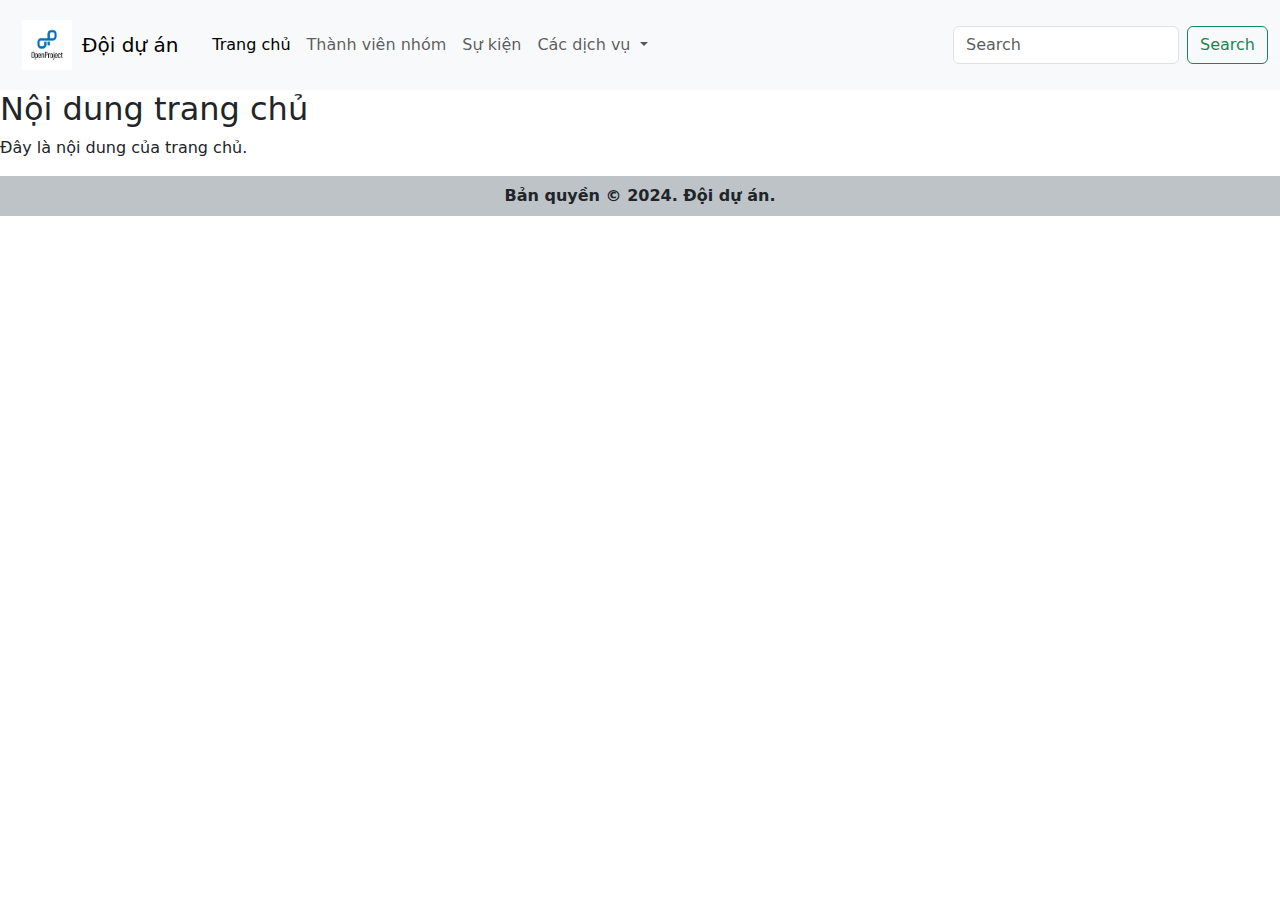
==== templates/index.html @ 7f3cc7b9 "code base" ====
<!DOCTYPE html>
<html lang="en">

<head>
    <meta charset="UTF-8">
    <meta name="viewport" content="width=device-width, initial-scale=1.0">
    <link href="https://cdn.jsdelivr.net/npm/bootstrap@5.3.3/dist/css/bootstrap.min.css" rel="stylesheet"
        integrity="sha384-QWTKZyjpPEjISv5WaRU9OFeRpok6YctnYmDr5pNlyT2bRjXh0JMhjY6hW+ALEwIH" crossorigin="anonymous">
    <script src="https://cdn.jsdelivr.net/npm/bootstrap@5.3.3/dist/js/bootstrap.bundle.min.js"
        integrity="sha384-YvpcrYf0tY3lHB60NNkmXc5s9fDVZLESaAA55NDzOxhy9GkcIdslK1eN7N6jIeHz"
        crossorigin="anonymous"></script>
    
    <link rel="stylesheet" href="../static/styles/header.css"/>
    <link rel="stylesheet" href="../static/styles/footer.css"/>
    <title>Đội dự án</title>
</head>

<body>
    <script src="../header.js"></script>

    <div class="content">
        <h2>Nội dung trang chủ</h2>
        <p>Đây là nội dung của trang chủ.</p>
    </div>

    <script src="../footer.js"></script>
</body>

</html>
---- static/styles/header.css ----
html {
    width: 100%;
    height: 100%;
}

.header_logo {
    display: flex;
    /* flex-direction: column; Sử dụng flex-direction là row để căn giữa theo chiều ngang */
    align-items: center; 
    justify-content: center;
    padding: 10px;
}

/* Thiết lập kích thước của logo */
#header_img {
    width: 50px; /* Điều chỉnh chiều rộng của logo */
    height: auto; /* Chiều cao tự động tính theo tỉ lệ */
    margin-right: 10px; /* Khoảng cách phía bên phải của logo */
}

/* Thiết lập kiểu dáng cho navbar */
.navbar {
    padding: 10px 0; /* Khoảng cách phía trên và dưới của navbar */
}
---- static/styles/footer.css ----
#footer {
    text-align: center;
    font-weight: 700;
    background-color: #bdc3c7;
    line-height: 40px;
}
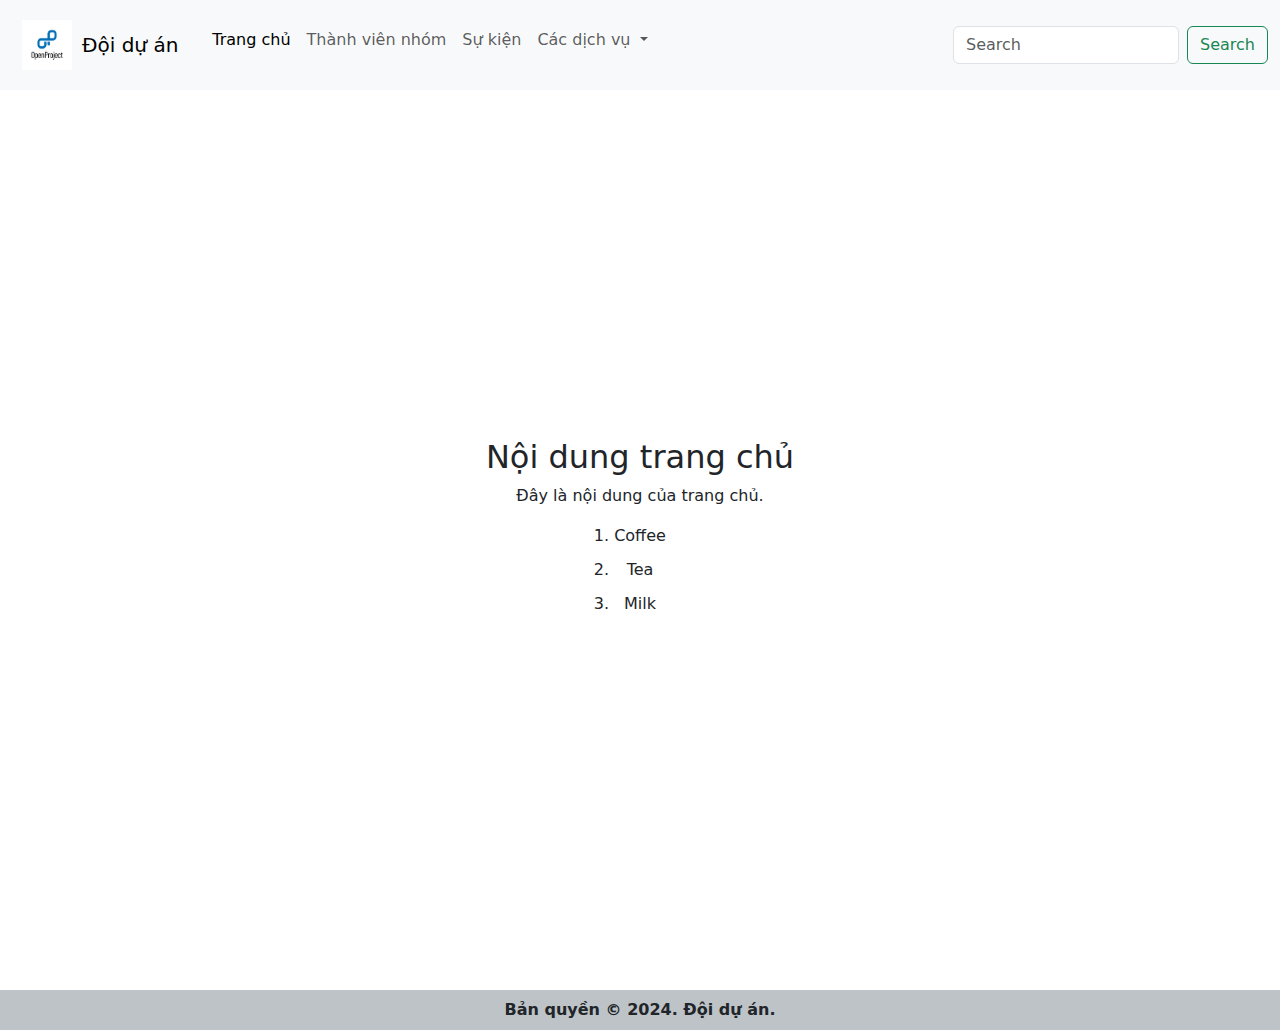
==== commit 3eda04da: "update tructer" ====
--- a/templates/index.html
+++ b/templates/index.html
@@ -12,15 +12,21 @@
     
     <link rel="stylesheet" href="../static/styles/header.css"/>
     <link rel="stylesheet" href="../static/styles/footer.css"/>
+    <link rel="stylesheet" href="../static/styles/index.css"/>
     <title>Đội dự án</title>
 </head>
 
 <body>
     <script src="../header.js"></script>
 
-    <div class="content">
+    <div class="content" style="justify-items: center; align-content: center;">
         <h2>Nội dung trang chủ</h2>
         <p>Đây là nội dung của trang chủ.</p>
+        <ul>
+            <li>Coffee</li>
+            <li>Tea</li>
+            <li>Milk</li>
+        </ul>
     </div>
 
     <script src="../footer.js"></script>
--- a/static/styles/index.css
+++ b/static/styles/index.css
@@ -0,0 +1,18 @@
+.content {
+    display: flex; /* Use flexbox for layout */
+    flex-direction: column; /* Stack children vertically */
+    justify-content: center; /* Center content vertically */
+    align-items: center; /* Center content horizontally */
+    height: 100vh; /* Ensure full viewport height for content */
+    padding: 50px;
+}
+
+ul {
+    list-style-type: decimal; /* Remove default list styles */
+    padding: 0; /* Remove default padding */
+    text-align: center; /* Center list items horizontally */
+}
+
+ul li {
+    margin-bottom: 10px; /* Optional: Add spacing between list items */
+}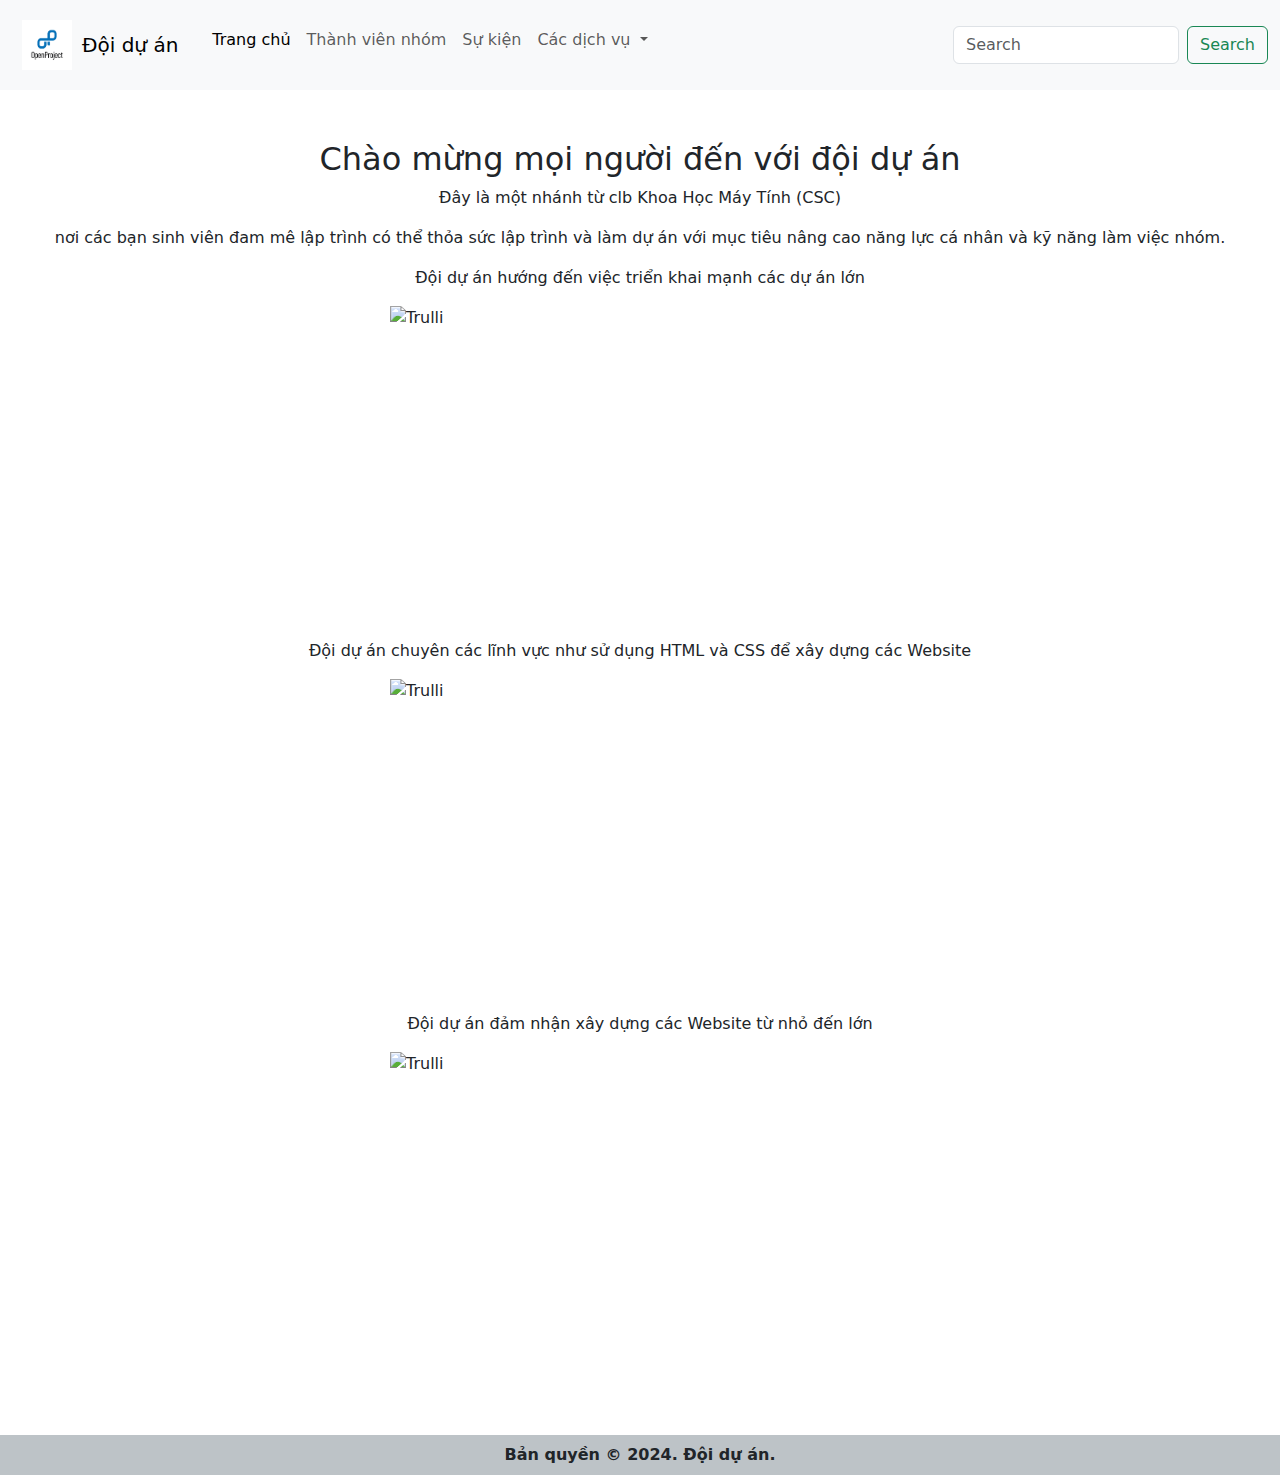
==== commit f9273f9a: "TranThanhTuan-TrangChu" ====
--- a/templates/index.html
+++ b/templates/index.html
@@ -19,14 +19,26 @@
 <body>
     <script src="../header.js"></script>
 
-    <div class="content" style="justify-items: center; align-content: center;">
-        <h2>Nội dung trang chủ</h2>
-        <p>Đây là nội dung của trang chủ.</p>
-        <ul>
-            <li>Coffee</li>
-            <li>Tea</li>
-            <li>Milk</li>
-        </ul>
+    <div class="content" >
+        <h2>Chào mừng mọi người đến với đội dự án</h2>
+        <p>Đây là một nhánh từ clb Khoa Học Máy Tính (CSC)</p>
+        <p>nơi các bạn sinh viên đam mê lập trình có thể thỏa sức lập trình và làm dự án với mục tiêu nâng cao năng lực cá nhân và kỹ năng làm việc nhóm.</p>
+            
+        <p>Đội dự án hướng đến việc triển khai mạnh các dự án lớn</p>
+                
+            
+        <img src="https://scontent.fsgn5-8.fna.fbcdn.net/v/t39.30808-6/422306911_122143256084073648_3839109579131734625_n.jpg?_nc_cat=109&ccb=1-7&_nc_sid=5f2048&_nc_eui2=AeFRqewI6CU_7KLFDBzzVVAV2bzH5U6NdZ7ZvMflTo11nu_6MTgOg3XykisNQBEBpm3Gk60abTXkotmxTekDaida&_nc_ohc=uy1bnj06mMgQ7kNvgHayGTF&_nc_ht=scontent.fsgn5-8.fna&cb_e2o_trans=q&oh=00_AYDCV7AzoRgg02k6YzOsjj4hJ23KAHU7NqztcAcVDc6qzQ&oe=664C982C" alt="Trulli" width="500" height="333">
+            
+        <p>Đội dự án chuyên các lĩnh vực như sử dụng HTML và CSS để xây dựng các Website</p>
+                
+            
+        <img src="https://scontent.fsgn5-9.fna.fbcdn.net/v/t39.30808-6/405551324_122127934322073648_4986533078807121125_n.jpg?_nc_cat=102&ccb=1-7&_nc_sid=5f2048&_nc_eui2=AeGPlRyhfwczvbBoJYloxG3oijv_tyq-9QmKO_-3Kr71CezoA-PlyEve5doZ0i5mjKCGvU-mD7_Qw8sG_YiZM9gh&_nc_ohc=TNLG35Gap_QQ7kNvgHADHYW&_nc_ht=scontent.fsgn5-9.fna&cb_e2o_trans=q&oh=00_AYDcsyq4atlIVmf781_deN0rxM6PCmpArdG4DxxeS0pleg&oe=664C7926" alt="Trulli" width="500" height="333">
+
+            
+        <p>Đội dự án đảm nhận xây dựng các Website từ nhỏ đến lớn</p>
+
+        
+        <img src="https://scontent.fsgn5-8.fna.fbcdn.net/v/t39.30808-6/394689474_122114393654073648_5166973852775238305_n.jpg?_nc_cat=109&ccb=1-7&_nc_sid=5f2048&_nc_eui2=AeEjHJwQEXoNRiWjj-PMh3kY8-BhSJ81Ohvz4GFInzU6G1UxCwcyimPxW5ISgaqktjle_Avf5KT-Q6AOgeGkFqF8&_nc_ohc=04TuHeCO4lwQ7kNvgEE2lw5&_nc_ht=scontent.fsgn5-8.fna&cb_e2o_trans=q&oh=00_AYDFHzGN0S6c7uxtacye6egsgWb3bLPxf2rH46XiW1Lrxw&oe=664CAA56" alt="Trulli" width="500" height="333">
     </div>
 
     <script src="../footer.js"></script>
--- a/static/styles/index.css
+++ b/static/styles/index.css
@@ -3,7 +3,7 @@
     flex-direction: column; /* Stack children vertically */
     justify-content: center; /* Center content vertically */
     align-items: center; /* Center content horizontally */
-    height: 100vh; /* Ensure full viewport height for content */
+    /* Ensure full viewport height for content */
     padding: 50px;
 }
 
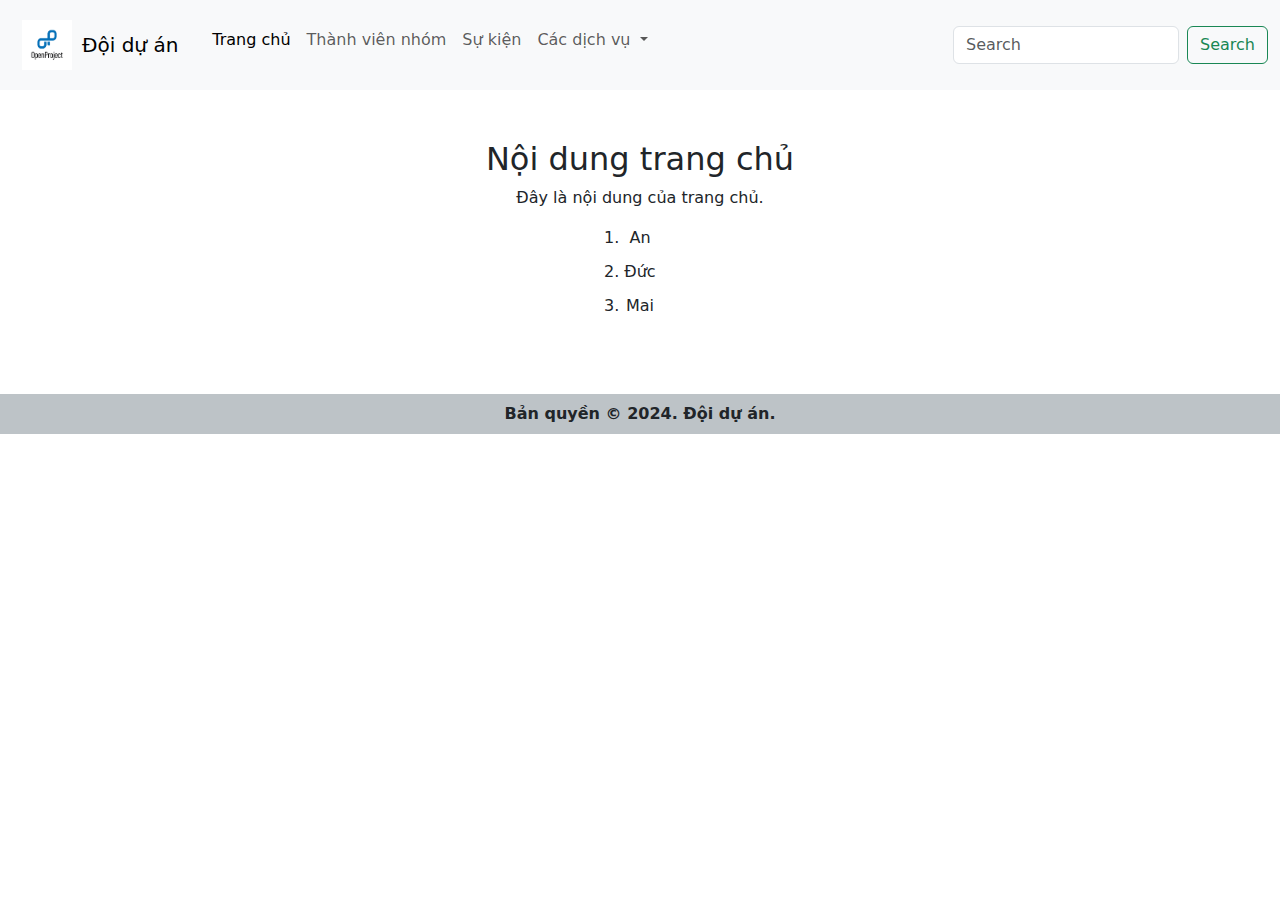
==== commit 2eb6b675: "huong dan" ====
--- a/templates/index.html
+++ b/templates/index.html
@@ -19,26 +19,18 @@
 <body>
     <script src="../header.js"></script>
 
-    <div class="content" >
-        <h2>Chào mừng mọi người đến với đội dự án</h2>
-        <p>Đây là một nhánh từ clb Khoa Học Máy Tính (CSC)</p>
-        <p>nơi các bạn sinh viên đam mê lập trình có thể thỏa sức lập trình và làm dự án với mục tiêu nâng cao năng lực cá nhân và kỹ năng làm việc nhóm.</p>
-            
-        <p>Đội dự án hướng đến việc triển khai mạnh các dự án lớn</p>
-                
-            
-        <img src="https://scontent.fsgn5-8.fna.fbcdn.net/v/t39.30808-6/422306911_122143256084073648_3839109579131734625_n.jpg?_nc_cat=109&ccb=1-7&_nc_sid=5f2048&_nc_eui2=AeFRqewI6CU_7KLFDBzzVVAV2bzH5U6NdZ7ZvMflTo11nu_6MTgOg3XykisNQBEBpm3Gk60abTXkotmxTekDaida&_nc_ohc=uy1bnj06mMgQ7kNvgHayGTF&_nc_ht=scontent.fsgn5-8.fna&cb_e2o_trans=q&oh=00_AYDCV7AzoRgg02k6YzOsjj4hJ23KAHU7NqztcAcVDc6qzQ&oe=664C982C" alt="Trulli" width="500" height="333">
-            
-        <p>Đội dự án chuyên các lĩnh vực như sử dụng HTML và CSS để xây dựng các Website</p>
-                
-            
-        <img src="https://scontent.fsgn5-9.fna.fbcdn.net/v/t39.30808-6/405551324_122127934322073648_4986533078807121125_n.jpg?_nc_cat=102&ccb=1-7&_nc_sid=5f2048&_nc_eui2=AeGPlRyhfwczvbBoJYloxG3oijv_tyq-9QmKO_-3Kr71CezoA-PlyEve5doZ0i5mjKCGvU-mD7_Qw8sG_YiZM9gh&_nc_ohc=TNLG35Gap_QQ7kNvgHADHYW&_nc_ht=scontent.fsgn5-9.fna&cb_e2o_trans=q&oh=00_AYDcsyq4atlIVmf781_deN0rxM6PCmpArdG4DxxeS0pleg&oe=664C7926" alt="Trulli" width="500" height="333">
+    <div class="content" style="justify-items: center; align-content: center;">
+        <h2>Nội dung trang chủ</h2>
+        <p>Đây là nội dung của trang chủ.</p>
+        <ul>
+
+
+            <li>An</li>
+            <li>Đức</li>
+            <li>Mai</li>
 
             
-        <p>Đội dự án đảm nhận xây dựng các Website từ nhỏ đến lớn</p>
-
-        
-        <img src="https://scontent.fsgn5-8.fna.fbcdn.net/v/t39.30808-6/394689474_122114393654073648_5166973852775238305_n.jpg?_nc_cat=109&ccb=1-7&_nc_sid=5f2048&_nc_eui2=AeEjHJwQEXoNRiWjj-PMh3kY8-BhSJ81Ohvz4GFInzU6G1UxCwcyimPxW5ISgaqktjle_Avf5KT-Q6AOgeGkFqF8&_nc_ohc=04TuHeCO4lwQ7kNvgEE2lw5&_nc_ht=scontent.fsgn5-8.fna&cb_e2o_trans=q&oh=00_AYDFHzGN0S6c7uxtacye6egsgWb3bLPxf2rH46XiW1Lrxw&oe=664CAA56" alt="Trulli" width="500" height="333">
+        </ul>
     </div>
 
     <script src="../footer.js"></script>
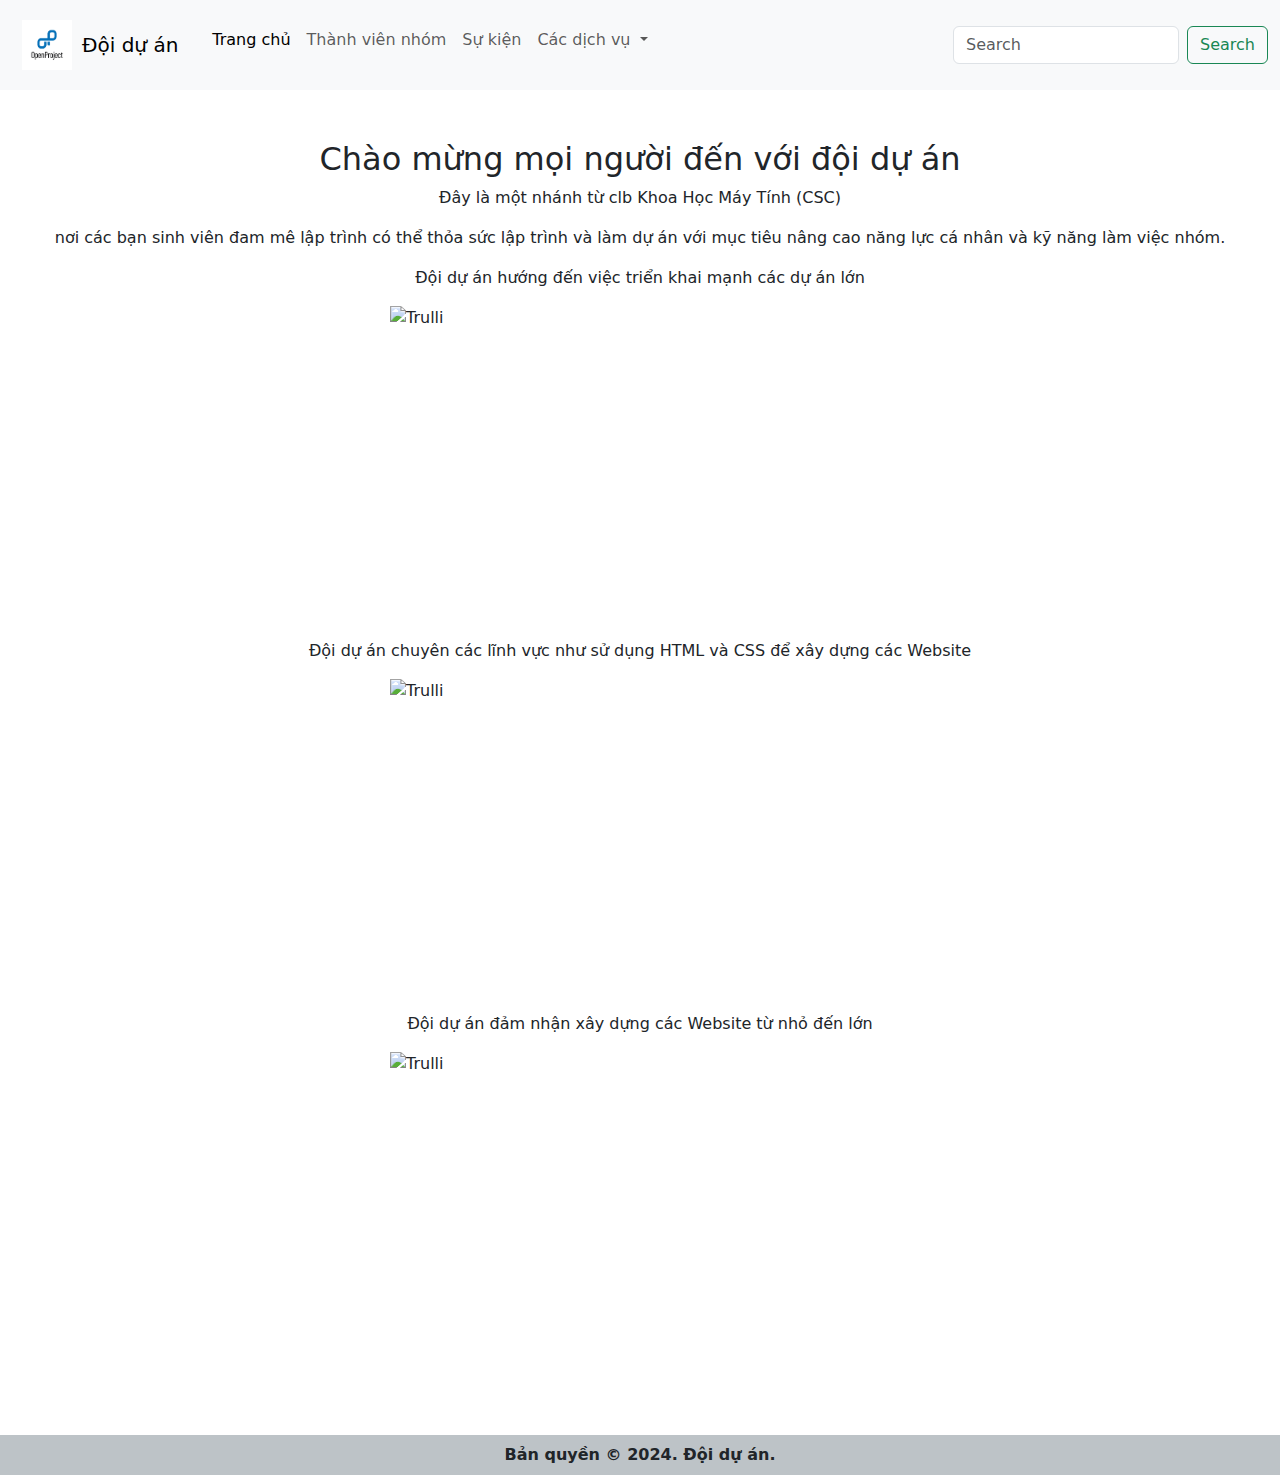
==== commit 6c291935: "Merge pull request #2 from ptyants/TranThanhTuan-TrangChu" ====
--- a/templates/index.html
+++ b/templates/index.html
@@ -19,18 +19,26 @@
 <body>
     <script src="../header.js"></script>
 
-    <div class="content" style="justify-items: center; align-content: center;">
-        <h2>Nội dung trang chủ</h2>
-        <p>Đây là nội dung của trang chủ.</p>
-        <ul>
-
-
-            <li>An</li>
-            <li>Đức</li>
-            <li>Mai</li>
+    <div class="content" >
+        <h2>Chào mừng mọi người đến với đội dự án</h2>
+        <p>Đây là một nhánh từ clb Khoa Học Máy Tính (CSC)</p>
+        <p>nơi các bạn sinh viên đam mê lập trình có thể thỏa sức lập trình và làm dự án với mục tiêu nâng cao năng lực cá nhân và kỹ năng làm việc nhóm.</p>
+            
+        <p>Đội dự án hướng đến việc triển khai mạnh các dự án lớn</p>
+                
+            
+        <img src="https://scontent.fsgn5-8.fna.fbcdn.net/v/t39.30808-6/422306911_122143256084073648_3839109579131734625_n.jpg?_nc_cat=109&ccb=1-7&_nc_sid=5f2048&_nc_eui2=AeFRqewI6CU_7KLFDBzzVVAV2bzH5U6NdZ7ZvMflTo11nu_6MTgOg3XykisNQBEBpm3Gk60abTXkotmxTekDaida&_nc_ohc=uy1bnj06mMgQ7kNvgHayGTF&_nc_ht=scontent.fsgn5-8.fna&cb_e2o_trans=q&oh=00_AYDCV7AzoRgg02k6YzOsjj4hJ23KAHU7NqztcAcVDc6qzQ&oe=664C982C" alt="Trulli" width="500" height="333">
+            
+        <p>Đội dự án chuyên các lĩnh vực như sử dụng HTML và CSS để xây dựng các Website</p>
+                
+            
+        <img src="https://scontent.fsgn5-9.fna.fbcdn.net/v/t39.30808-6/405551324_122127934322073648_4986533078807121125_n.jpg?_nc_cat=102&ccb=1-7&_nc_sid=5f2048&_nc_eui2=AeGPlRyhfwczvbBoJYloxG3oijv_tyq-9QmKO_-3Kr71CezoA-PlyEve5doZ0i5mjKCGvU-mD7_Qw8sG_YiZM9gh&_nc_ohc=TNLG35Gap_QQ7kNvgHADHYW&_nc_ht=scontent.fsgn5-9.fna&cb_e2o_trans=q&oh=00_AYDcsyq4atlIVmf781_deN0rxM6PCmpArdG4DxxeS0pleg&oe=664C7926" alt="Trulli" width="500" height="333">
 
             
-        </ul>
+        <p>Đội dự án đảm nhận xây dựng các Website từ nhỏ đến lớn</p>
+
+        
+        <img src="https://scontent.fsgn5-8.fna.fbcdn.net/v/t39.30808-6/394689474_122114393654073648_5166973852775238305_n.jpg?_nc_cat=109&ccb=1-7&_nc_sid=5f2048&_nc_eui2=AeEjHJwQEXoNRiWjj-PMh3kY8-BhSJ81Ohvz4GFInzU6G1UxCwcyimPxW5ISgaqktjle_Avf5KT-Q6AOgeGkFqF8&_nc_ohc=04TuHeCO4lwQ7kNvgEE2lw5&_nc_ht=scontent.fsgn5-8.fna&cb_e2o_trans=q&oh=00_AYDFHzGN0S6c7uxtacye6egsgWb3bLPxf2rH46XiW1Lrxw&oe=664CAA56" alt="Trulli" width="500" height="333">
     </div>
 
     <script src="../footer.js"></script>
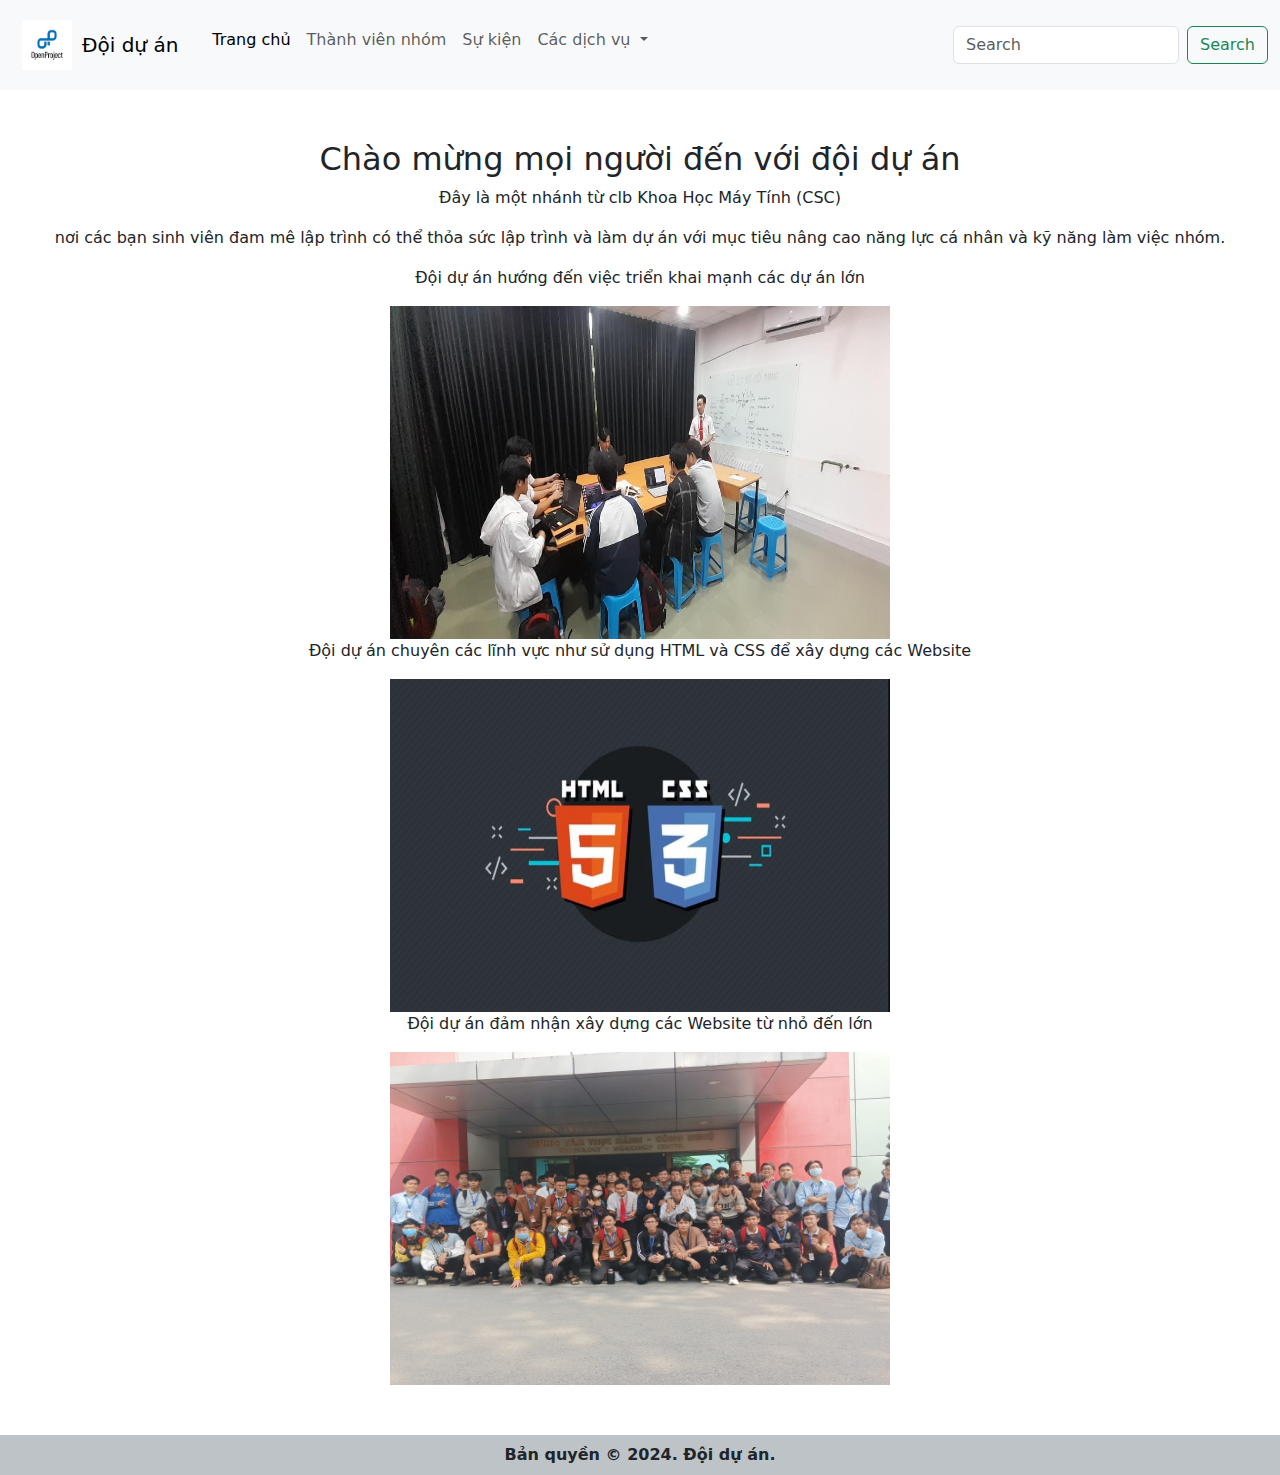
==== commit c0488c44: "TranThanhTuan" ====
--- a/templates/index.html
+++ b/templates/index.html
@@ -27,18 +27,19 @@
         <p>Đội dự án hướng đến việc triển khai mạnh các dự án lớn</p>
                 
             
-        <img src="https://scontent.fsgn5-8.fna.fbcdn.net/v/t39.30808-6/422306911_122143256084073648_3839109579131734625_n.jpg?_nc_cat=109&ccb=1-7&_nc_sid=5f2048&_nc_eui2=AeFRqewI6CU_7KLFDBzzVVAV2bzH5U6NdZ7ZvMflTo11nu_6MTgOg3XykisNQBEBpm3Gk60abTXkotmxTekDaida&_nc_ohc=uy1bnj06mMgQ7kNvgHayGTF&_nc_ht=scontent.fsgn5-8.fna&cb_e2o_trans=q&oh=00_AYDCV7AzoRgg02k6YzOsjj4hJ23KAHU7NqztcAcVDc6qzQ&oe=664C982C" alt="Trulli" width="500" height="333">
+        <img src="../static/images/Dự án.png/434719890_122159215634073648_1756747952112951372_n.jpg" alt="html-va-css" width="500" height="333">
+
             
         <p>Đội dự án chuyên các lĩnh vực như sử dụng HTML và CSS để xây dựng các Website</p>
                 
             
-        <img src="https://scontent.fsgn5-9.fna.fbcdn.net/v/t39.30808-6/405551324_122127934322073648_4986533078807121125_n.jpg?_nc_cat=102&ccb=1-7&_nc_sid=5f2048&_nc_eui2=AeGPlRyhfwczvbBoJYloxG3oijv_tyq-9QmKO_-3Kr71CezoA-PlyEve5doZ0i5mjKCGvU-mD7_Qw8sG_YiZM9gh&_nc_ohc=TNLG35Gap_QQ7kNvgHADHYW&_nc_ht=scontent.fsgn5-9.fna&cb_e2o_trans=q&oh=00_AYDcsyq4atlIVmf781_deN0rxM6PCmpArdG4DxxeS0pleg&oe=664C7926" alt="Trulli" width="500" height="333">
+        <img src="../static/images/Dự án.png/html-va-css.jpg" alt="Trulli" width="500" height="333">
 
             
         <p>Đội dự án đảm nhận xây dựng các Website từ nhỏ đến lớn</p>
 
         
-        <img src="https://scontent.fsgn5-8.fna.fbcdn.net/v/t39.30808-6/394689474_122114393654073648_5166973852775238305_n.jpg?_nc_cat=109&ccb=1-7&_nc_sid=5f2048&_nc_eui2=AeEjHJwQEXoNRiWjj-PMh3kY8-BhSJ81Ohvz4GFInzU6G1UxCwcyimPxW5ISgaqktjle_Avf5KT-Q6AOgeGkFqF8&_nc_ohc=04TuHeCO4lwQ7kNvgEE2lw5&_nc_ht=scontent.fsgn5-8.fna&cb_e2o_trans=q&oh=00_AYDFHzGN0S6c7uxtacye6egsgWb3bLPxf2rH46XiW1Lrxw&oe=664CAA56" alt="Trulli" width="500" height="333">
+        <img src="../static/images/Dự án.png/405551324_122127934322073648_4986533078807121125_n.jpg" alt="Trulli" width="500" height="333">
     </div>
 
     <script src="../footer.js"></script>
